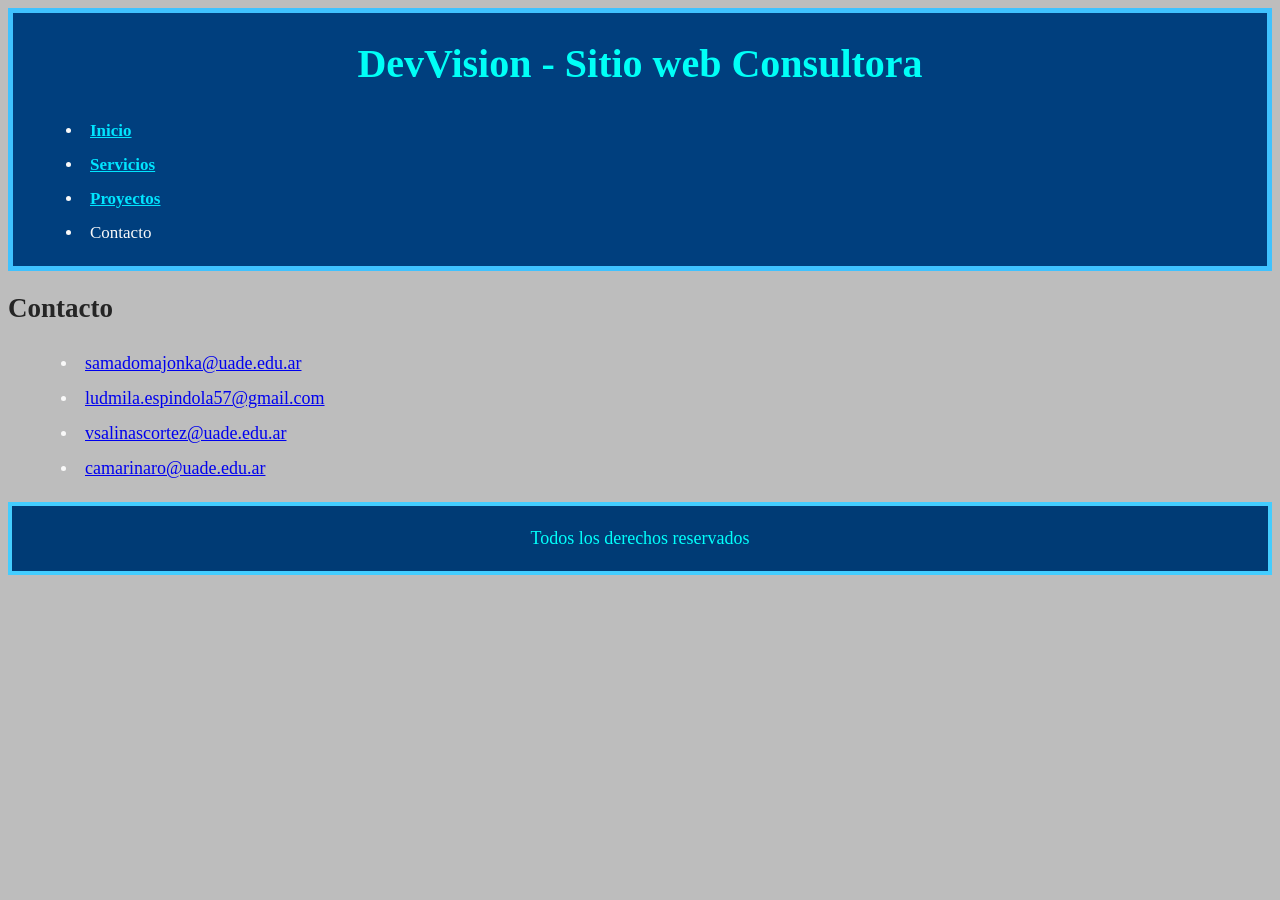
==== contacto.html @ cbd127ed "Mejor orden" ====
<!DOCTYPE html>
<html lang="en">
<head>
    <meta charset="UTF-8">
    <meta name="viewport" content="width=device-width, initial-scale=1.0">
    <title>Sitio web Consultora - Grupo 3</title>
    <link rel="stylesheet" href="estilos/css1.css">

</head>
<body>
    <header>
        <h1>DevVision - Sitio web Consultora</h1>
        <nav>
            <ul>
                <li>
                    <a href="index.html">Inicio</a>
                </li>
                <li>
                    <a href="servicios.html">Servicios</a>
                </li>
                <li>
                    <a href="proyecto.html">Proyectos</a>
                </li>
                <li>
                    Contacto
                </li>
            </ul>
        </nav>
    </header>
    <main>
        <h2>
            Contacto
        </h2>
        <ul>
            <li><a href="mailto:samadomajonka@uade.edu.ar">samadomajonka@uade.edu.ar</a></li>

            <li><a href="mailto:ludmila.espindola57@gmail.com">ludmila.espindola57@gmail.com</a></li>

            <li><a href="mailto:vsalinascortez@uade.edu.ar">vsalinascortez@uade.edu.ar</a></li>
            <li><a href="mailto:camarinaro@uade.edu.ar">camarinaro@uade.edu.ar</a></li>
        </ul>
        


    </main>
    <footer>
        
        <p style="color: rgb(0, 255, 251);">Todos los derechos reservados</p>
    </footer>
</body>
</html>
---- estilos/css1.css ----
h2{
    color: #252525;
    font-size: 27px ;
}
h1{
    color: #00fff7;
    text-align: center;
    font-size: 40px ;


}
h4{
    padding-left: 15px;
    font-size: 25px ;

}

p{
    color: #1a1a1a;
    font-family: Cambria, Cochin, Georgia, Times, 'Times New Roman', serif;
    padding-left: 15px;
    padding-bottom: 30px;
    font-size: 18px ;

}
li{
    font-size: 17px ;
    color: #f9f9f9;
    padding: 7px;
    margin: 0 30px;
    
}

body{
    background-color: #bdbdbd;
}
header{
    background-color: #003f7e;
    border: 5px solid #3fc2ff;
}
header p {
    color: #ffffff;
}
footer{
    background-color: #003b75;
    border: 4px solid #43cdff;
    text-align: center;
}
footer p {
    margin: 14px 0;
    color: #ffffff;
    padding: 8px;
}

nav ul li a {
    color: #00e5ff;
    font-weight: bold;
}

main li a{
    padding: 0;
    margin-bottom: 10px;
    font-size: 18px;
}
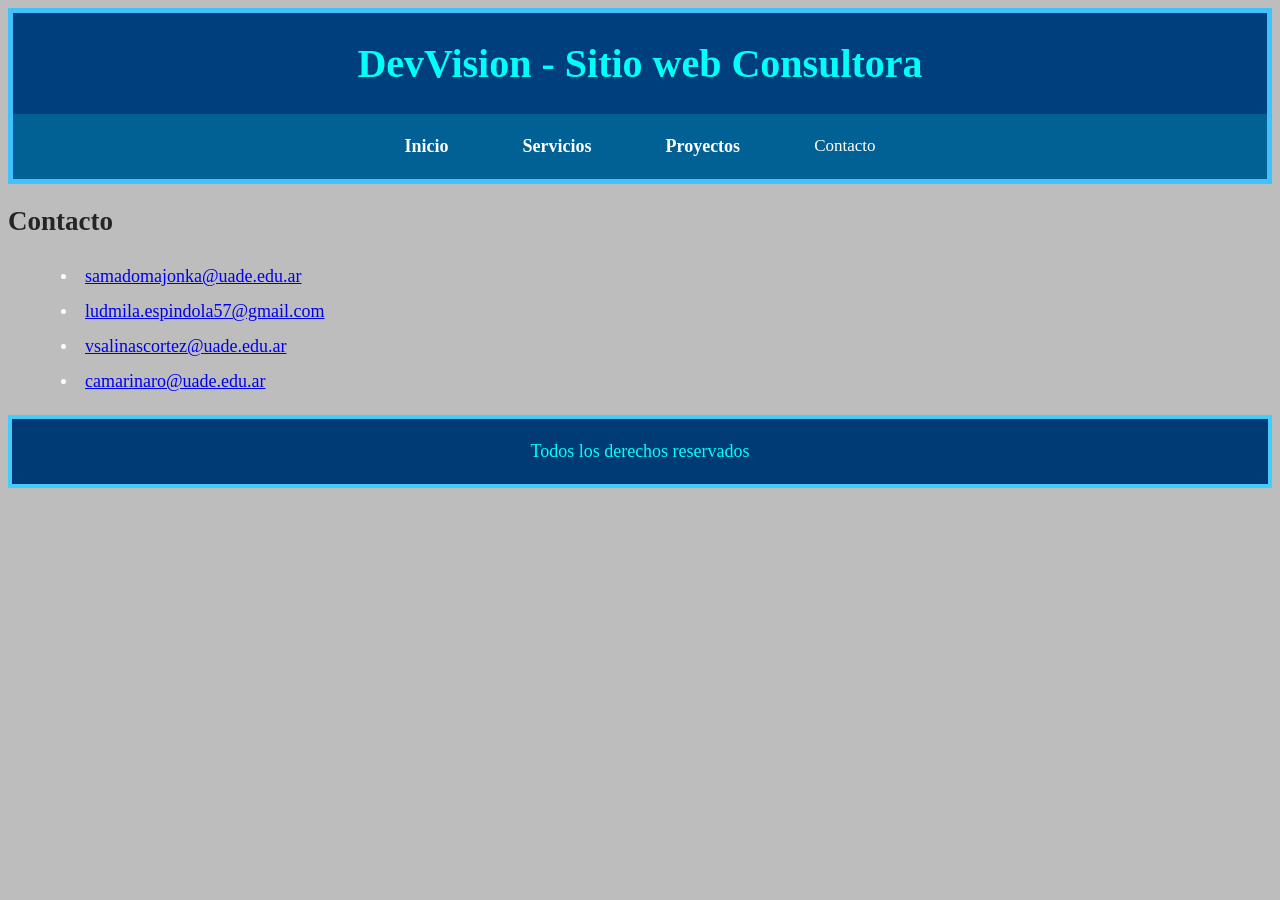
==== commit 9c1dbd13: "Diseño de menu de navegacion" ====
--- a/contacto.html
+++ b/contacto.html
@@ -10,7 +10,7 @@
 <body>
     <header>
         <h1>DevVision - Sitio web Consultora</h1>
-        <nav>
+        <nav class="menu-navegacion">
             <ul>
                 <li>
                     <a href="index.html">Inicio</a>
--- a/estilos/css1.css
+++ b/estilos/css1.css
@@ -7,13 +7,15 @@
     text-align: center;
     font-size: 40px ;
 
+}
 
-}
+
 h4{
     padding-left: 15px;
     font-size: 25px ;
 
 }
+
 
 p{
     color: #1a1a1a;
@@ -23,13 +25,10 @@
     font-size: 18px ;
 
 }
-li{
-    font-size: 17px ;
-    color: #f9f9f9;
-    padding: 7px;
-    margin: 0 30px;
-    
-}
+
+
+
+
 
 body{
     background-color: #bdbdbd;
@@ -38,9 +37,7 @@
     background-color: #003f7e;
     border: 5px solid #3fc2ff;
 }
-header p {
-    color: #ffffff;
-}
+
 footer{
     background-color: #003b75;
     border: 4px solid #43cdff;
@@ -61,4 +58,31 @@
     padding: 0;
     margin-bottom: 10px;
     font-size: 18px;
+}
+
+
+.menu-navegacion ul {
+    display: flex;
+    justify-content: center;
+    list-style: none;
+    background-color: #016195;
+    padding: 15px 0;
+    margin: 0;
+}
+.menu-navegacion a {
+    color: rgb(255, 255, 255);
+    text-decoration: none;
+    font-size: 18px;
+    font-weight: bold;
+}
+
+.menu-navegacion a:hover {
+    color: #ffcc00;
+}
+
+li{
+    font-size: 17px ;
+    color: #ffffff;
+    padding: 7px;
+    margin: 0 30px;
 }
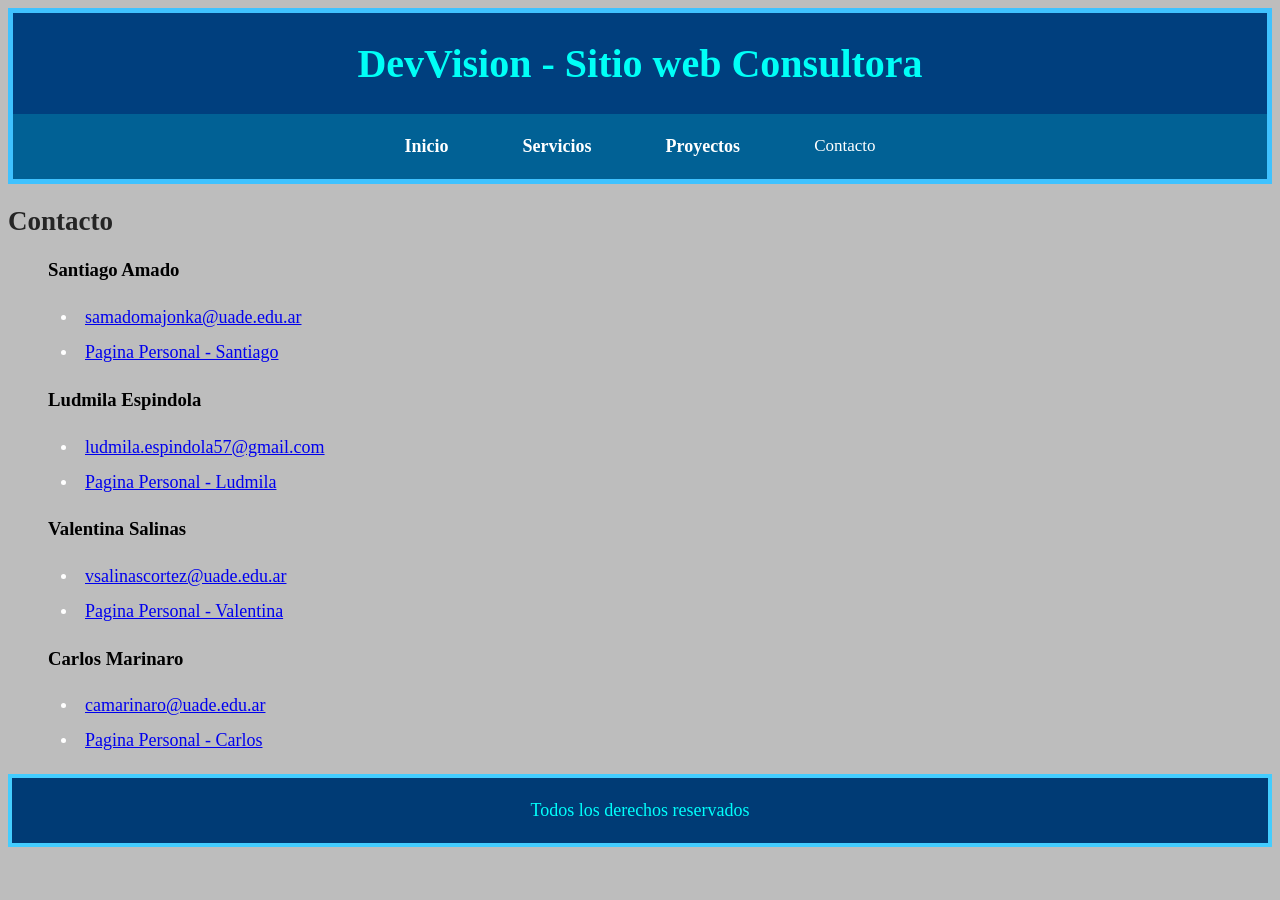
==== commit de94995b: "Textos y contactos mejorados" ====
--- a/contacto.html
+++ b/contacto.html
@@ -32,12 +32,22 @@
             Contacto
         </h2>
         <ul>
+            <h3>Santiago Amado</h3>
             <li><a href="mailto:samadomajonka@uade.edu.ar">samadomajonka@uade.edu.ar</a></li>
+            <li><a href="https://santiago414.github.io/Proyecto1Web/">Pagina Personal - Santiago</a></li>
 
+            <h3>Ludmila Espindola</h3>
             <li><a href="mailto:ludmila.espindola57@gmail.com">ludmila.espindola57@gmail.com</a></li>
+            <li><a href="https://ludmilaespindola57-crypto.github.io/Mi-weeb/">Pagina Personal - Ludmila</a></li>
 
+            <h3>Valentina Salinas</h3>
             <li><a href="mailto:vsalinascortez@uade.edu.ar">vsalinascortez@uade.edu.ar</a></li>
+            <li><a href="https://valentinasalinasc.github.io/proyecto1estiloccspropio/">Pagina Personal - Valentina</a></li>
+
+            <h3>Carlos Marinaro</h3>
             <li><a href="mailto:camarinaro@uade.edu.ar">camarinaro@uade.edu.ar</a></li>
+            <li><a href="https://github.com/carlosmarinaro/proyect1">Pagina Personal - Carlos</a></li>
+
         </ul>
         
 
--- a/estilos/css1.css
+++ b/estilos/css1.css
@@ -21,7 +21,7 @@
     color: #1a1a1a;
     font-family: Cambria, Cochin, Georgia, Times, 'Times New Roman', serif;
     padding-left: 15px;
-    padding-bottom: 30px;
+    padding-bottom: 10px;
     font-size: 18px ;
 
 }
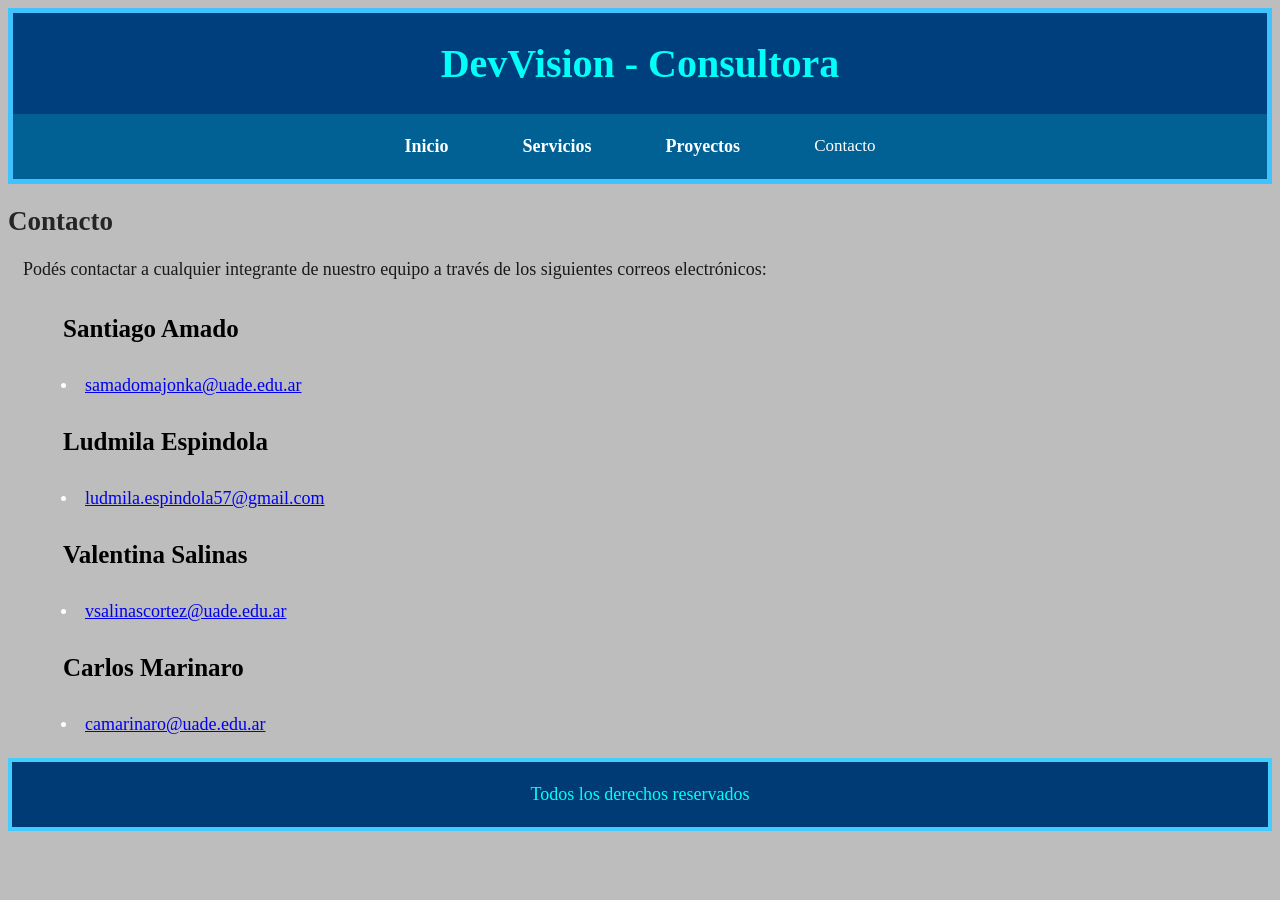
==== commit c692af68: "Imagenes agregadas y mejores Textos" ====
--- a/contacto.html
+++ b/contacto.html
@@ -9,7 +9,7 @@
 </head>
 <body>
     <header>
-        <h1>DevVision - Sitio web Consultora</h1>
+        <h1>DevVision - Consultora</h1>
         <nav class="menu-navegacion">
             <ul>
                 <li>
@@ -31,22 +31,19 @@
         <h2>
             Contacto
         </h2>
+        <p>Podés contactar a cualquier integrante de nuestro equipo a través de los siguientes correos electrónicos:</p>
         <ul>
             <h3>Santiago Amado</h3>
             <li><a href="mailto:samadomajonka@uade.edu.ar">samadomajonka@uade.edu.ar</a></li>
-            <li><a href="https://santiago414.github.io/Proyecto1Web/">Pagina Personal - Santiago</a></li>
 
             <h3>Ludmila Espindola</h3>
             <li><a href="mailto:ludmila.espindola57@gmail.com">ludmila.espindola57@gmail.com</a></li>
-            <li><a href="https://ludmilaespindola57-crypto.github.io/Mi-weeb/">Pagina Personal - Ludmila</a></li>
 
             <h3>Valentina Salinas</h3>
             <li><a href="mailto:vsalinascortez@uade.edu.ar">vsalinascortez@uade.edu.ar</a></li>
-            <li><a href="https://valentinasalinasc.github.io/proyecto1estiloccspropio/">Pagina Personal - Valentina</a></li>
 
             <h3>Carlos Marinaro</h3>
             <li><a href="mailto:camarinaro@uade.edu.ar">camarinaro@uade.edu.ar</a></li>
-            <li><a href="https://github.com/carlosmarinaro/proyect1">Pagina Personal - Carlos</a></li>
 
         </ul>
         
--- a/estilos/css1.css
+++ b/estilos/css1.css
@@ -9,10 +9,15 @@
 
 }
 
+h3{
+    font-size: 25px;
+        padding-left: 15px;
+
+}
 
 h4{
     padding-left: 15px;
-    font-size: 25px ;
+    font-size: 19px ;
 
 }
 
@@ -85,4 +90,26 @@
     color: #ffffff;
     padding: 7px;
     margin: 0 30px;
+}
+
+.Imagen{
+
+    border: 4px solid #b25800;
+    display: block;
+    margin-left: auto;
+    margin-right: auto;
+    max-width: 65%;
+    height: auto;
+    margin-bottom: 25px;
+}
+
+.Icono img{
+    border: 3px solid #3fc2ff;
+    display: block;
+    margin-left: auto;
+    margin-right: auto;
+    max-width: 15%;
+    height: auto;
+    margin-bottom: 25px;
+    margin-top: 25px;
 }
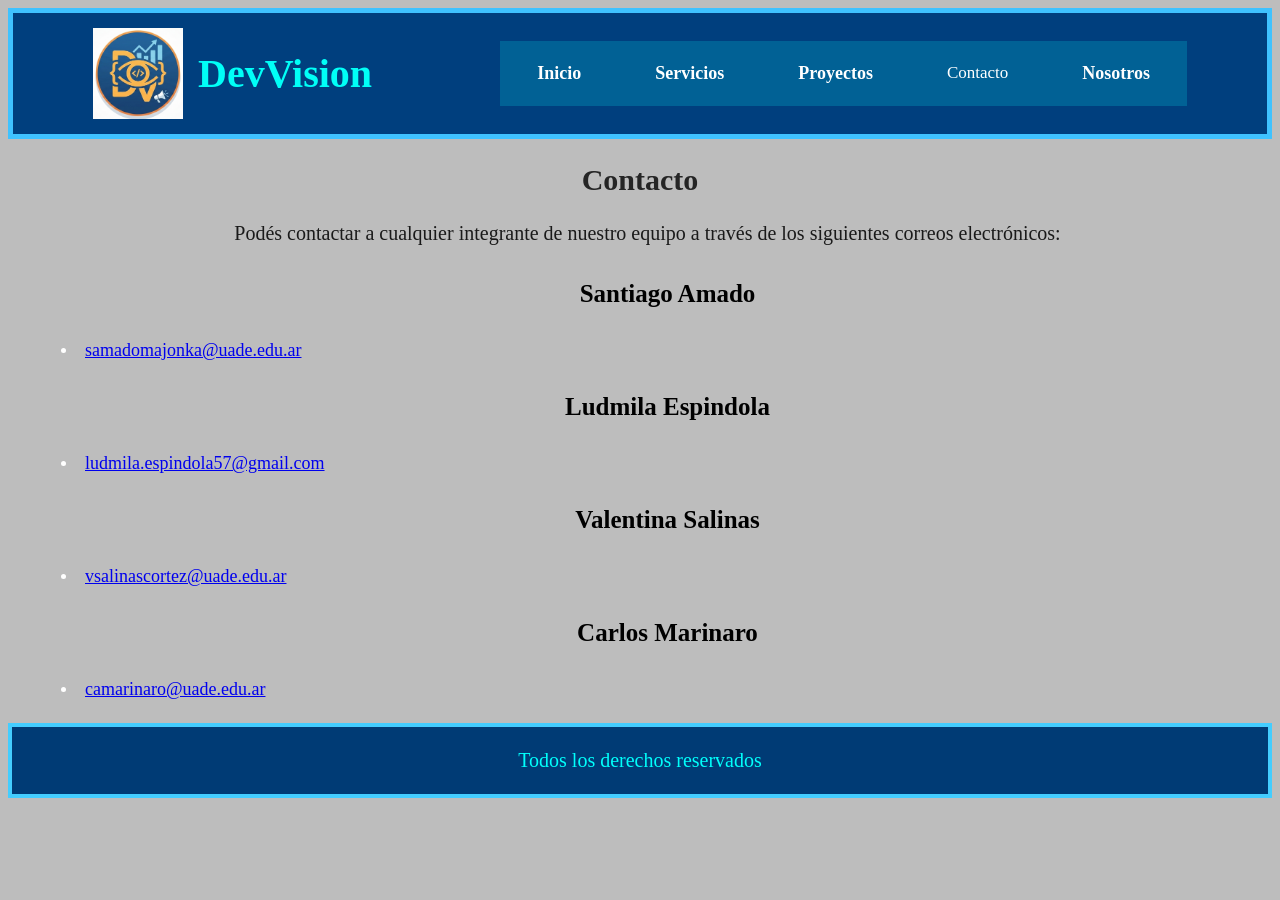
==== commit 170cf4a4: "Mejoar en la organizacion" ====
--- a/contacto.html
+++ b/contacto.html
@@ -8,8 +8,11 @@
 
 </head>
 <body>
-    <header>
-        <h1>DevVision - Consultora</h1>
+    <header class="header-principal">
+        <div class="logo-titulo">
+            <img src="img/DevVisionIcon.png" alt="IconoDevVision" class="icono-header">
+            <h1>DevVision</h1>
+        </div>
         <nav class="menu-navegacion">
             <ul>
                 <li>
@@ -23,6 +26,9 @@
                 </li>
                 <li>
                     Contacto
+                </li>
+                <li>
+                    <a href="nosotros.html">Nosotros</a>
                 </li>
             </ul>
         </nav>
--- a/estilos/css1.css
+++ b/estilos/css1.css
@@ -1,6 +1,7 @@
 h2{
     color: #252525;
-    font-size: 27px ;
+    font-size: 30px ;
+    text-align: center;
 }
 h1{
     color: #00fff7;
@@ -11,13 +12,15 @@
 
 h3{
     font-size: 25px;
-        padding-left: 15px;
+    padding-left: 15px;
+    text-align: center;
 
 }
 
 h4{
     padding-left: 15px;
     font-size: 19px ;
+    text-align: center;
 
 }
 
@@ -27,7 +30,8 @@
     font-family: Cambria, Cochin, Georgia, Times, 'Times New Roman', serif;
     padding-left: 15px;
     padding-bottom: 10px;
-    font-size: 18px ;
+    font-size: 20px ;
+    text-align: center;
 
 }
 
@@ -92,7 +96,7 @@
     margin: 0 30px;
 }
 
-.Imagen{
+.Imagen img{
 
     border: 4px solid #b25800;
     display: block;
@@ -103,6 +107,7 @@
     margin-bottom: 25px;
 }
 
+
 .Icono img{
     border: 3px solid #3fc2ff;
     display: block;
@@ -112,4 +117,35 @@
     height: auto;
     margin-bottom: 25px;
     margin-top: 25px;
+}
+
+.header-principal {
+    display: flex;
+    justify-content: space-between; /* Empuja el logo a la izquierda y el menú a la derecha */
+    align-items: center;           /* Centra todo verticalmente */
+    background-color: #003f7e;     /* El azul de la imagen de ejemplo */
+    padding: 10px 80px;            /* Espacio interno para que no toque los bordes */
+    color: white;
+}
+
+.logo-titulo {
+    display: flex;
+    align-items: center;           /* Alinea el icono con el texto */
+    gap: 15px;                     /* Espacio entre el icono y el nombre */
+}
+
+.icono-header {
+    width: 90px;                   /* Ajustá el tamaño de tu icono */
+    height: auto;
+}
+
+.Equipo{
+    width: 900px;
+    height: auto;
+    display: block;
+    margin-left: auto;
+    margin-right: auto;
+}
+.links{
+    margin-left: 585px;
 }
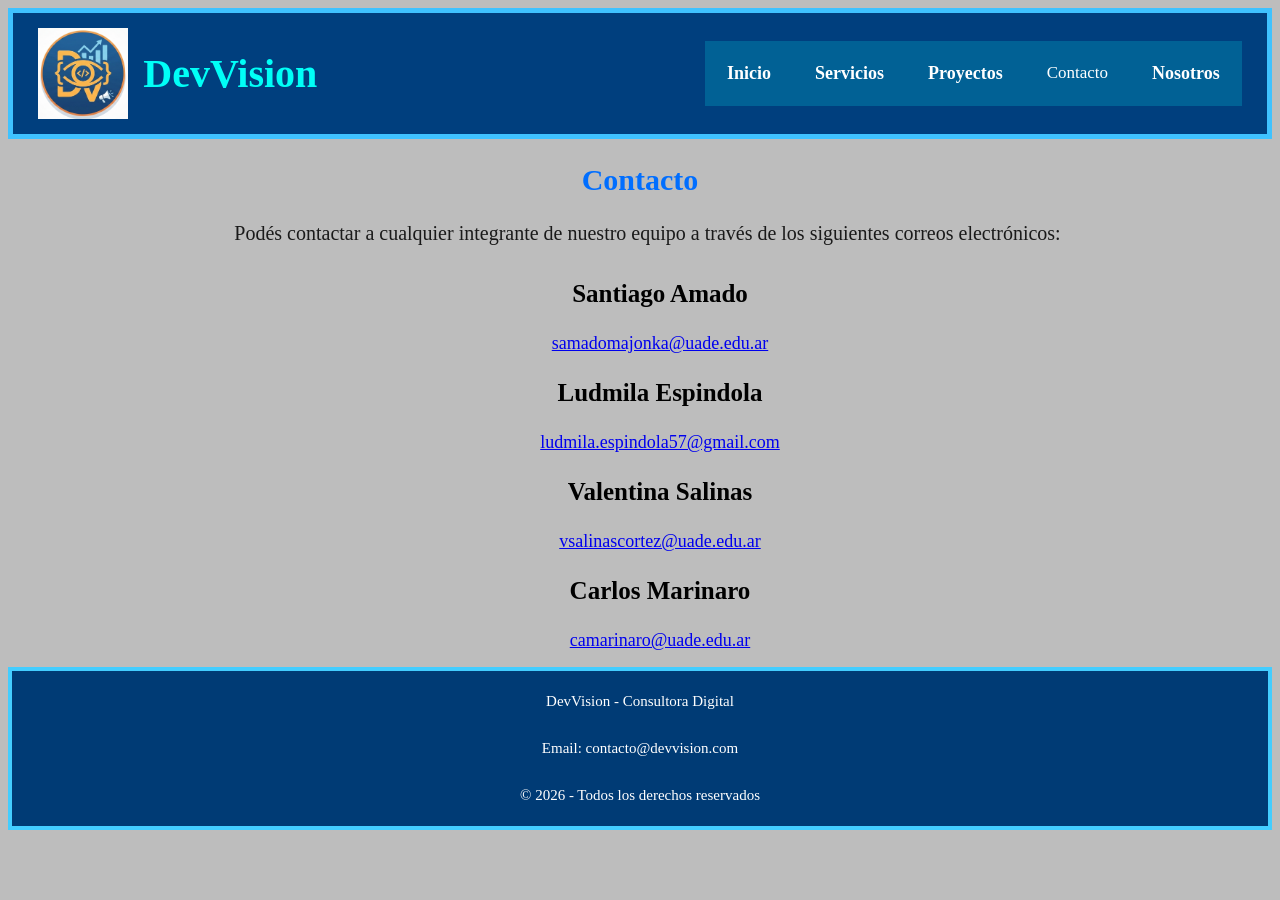
==== commit 1eb9f49b: "Mayor organizacion" ====
--- a/contacto.html
+++ b/contacto.html
@@ -14,6 +14,8 @@
             <h1>DevVision</h1>
         </div>
         <nav class="menu-navegacion">
+            <input type="checkbox" id="menu">  
+            <label for="menu"> ☰ </label>
             <ul>
                 <li>
                     <a href="index.html">Inicio</a>
@@ -40,16 +42,16 @@
         <p>Podés contactar a cualquier integrante de nuestro equipo a través de los siguientes correos electrónicos:</p>
         <ul>
             <h3>Santiago Amado</h3>
-            <li><a href="mailto:samadomajonka@uade.edu.ar">samadomajonka@uade.edu.ar</a></li>
+            <div class="mails"><a href="mailto:samadomajonka@uade.edu.ar">samadomajonka@uade.edu.ar</a></div>
 
             <h3>Ludmila Espindola</h3>
-            <li><a href="mailto:ludmila.espindola57@gmail.com">ludmila.espindola57@gmail.com</a></li>
+            <div class="mails"><a href="mailto:ludmila.espindola57@gmail.com">ludmila.espindola57@gmail.com</a></div>
 
             <h3>Valentina Salinas</h3>
-            <li><a href="mailto:vsalinascortez@uade.edu.ar">vsalinascortez@uade.edu.ar</a></li>
+            <div class="mails"><a href="mailto:vsalinascortez@uade.edu.ar">vsalinascortez@uade.edu.ar</a></div>
 
             <h3>Carlos Marinaro</h3>
-            <li><a href="mailto:camarinaro@uade.edu.ar">camarinaro@uade.edu.ar</a></li>
+            <div class="mails"><a href="mailto:camarinaro@uade.edu.ar">camarinaro@uade.edu.ar</a></div>
 
         </ul>
         
@@ -58,7 +60,9 @@
     </main>
     <footer>
         
-        <p style="color: rgb(0, 255, 251);">Todos los derechos reservados</p>
+        <p>DevVision - Consultora Digital</p>
+        <p>Email: contacto@devvision.com</p>
+        <p>© 2026 - Todos los derechos reservados</p>
     </footer>
 </body>
 </html>
--- a/estilos/css1.css
+++ b/estilos/css1.css
@@ -1,5 +1,5 @@
 h2{
-    color: #252525;
+    color: #006eff;
     font-size: 30px ;
     text-align: center;
 }
@@ -12,7 +12,6 @@
 
 h3{
     font-size: 25px;
-    padding-left: 15px;
     text-align: center;
 
 }
@@ -56,12 +55,20 @@
     margin: 14px 0;
     color: #ffffff;
     padding: 8px;
+    font-size: 15px;
 }
 
 nav ul li a {
     color: #00e5ff;
     font-weight: bold;
 }
+
+input {                    
+    display: none;     
+  }
+label {                    
+      display:none;
+  }
 
 main li a{
     padding: 0;
@@ -93,7 +100,7 @@
     font-size: 17px ;
     color: #ffffff;
     padding: 7px;
-    margin: 0 30px;
+    margin: 0 15px;
 }
 
 .Imagen img{
@@ -121,21 +128,21 @@
 
 .header-principal {
     display: flex;
-    justify-content: space-between; /* Empuja el logo a la izquierda y el menú a la derecha */
-    align-items: center;           /* Centra todo verticalmente */
-    background-color: #003f7e;     /* El azul de la imagen de ejemplo */
-    padding: 10px 80px;            /* Espacio interno para que no toque los bordes */
+    justify-content: space-between;
+    align-items: center;         
+    background-color: #003f7e;   
+    padding: 10px 2%; 
     color: white;
 }
 
 .logo-titulo {
     display: flex;
-    align-items: center;           /* Alinea el icono con el texto */
-    gap: 15px;                     /* Espacio entre el icono y el nombre */
+    align-items: center;
+    gap: 15px;
 }
 
 .icono-header {
-    width: 90px;                   /* Ajustá el tamaño de tu icono */
+    width: 90px;                  
     height: auto;
 }
 
@@ -147,5 +154,57 @@
     margin-right: auto;
 }
 .links{
-    margin-left: 585px;
-}+   text-align: center;
+   font-size: 18px;
+}
+
+.mails {
+    text-align: center;
+    font-size: 18px;
+}
+
+
+@media all and (max-width: 840px) { 
+  
+    input:checked  ~ ul{   
+    display:block;
+      }
+  
+      input:checked ~ label {   
+      background: lightgrey; 
+          }
+  
+      label:hover{               
+      background: grey;
+      }
+  
+    li{                        
+         margin: 0px;
+         text-align: left;
+     }
+  
+     label {            
+       box-sizing: border-box;
+       display: block;
+       border: 1px solid black;
+       border-radius: 5px;
+       width: 30px;
+       height: 30px;
+       line-height: 30px;
+       font-weight: bold;
+       text-align: center;
+       user-select: none;
+       background-color: cadetblue;
+  
+        }
+      
+  
+    .menu-navegacion ul{                         
+       display: none;
+       background-color:#016195;
+  
+      }
+     
+       
+  }
+  
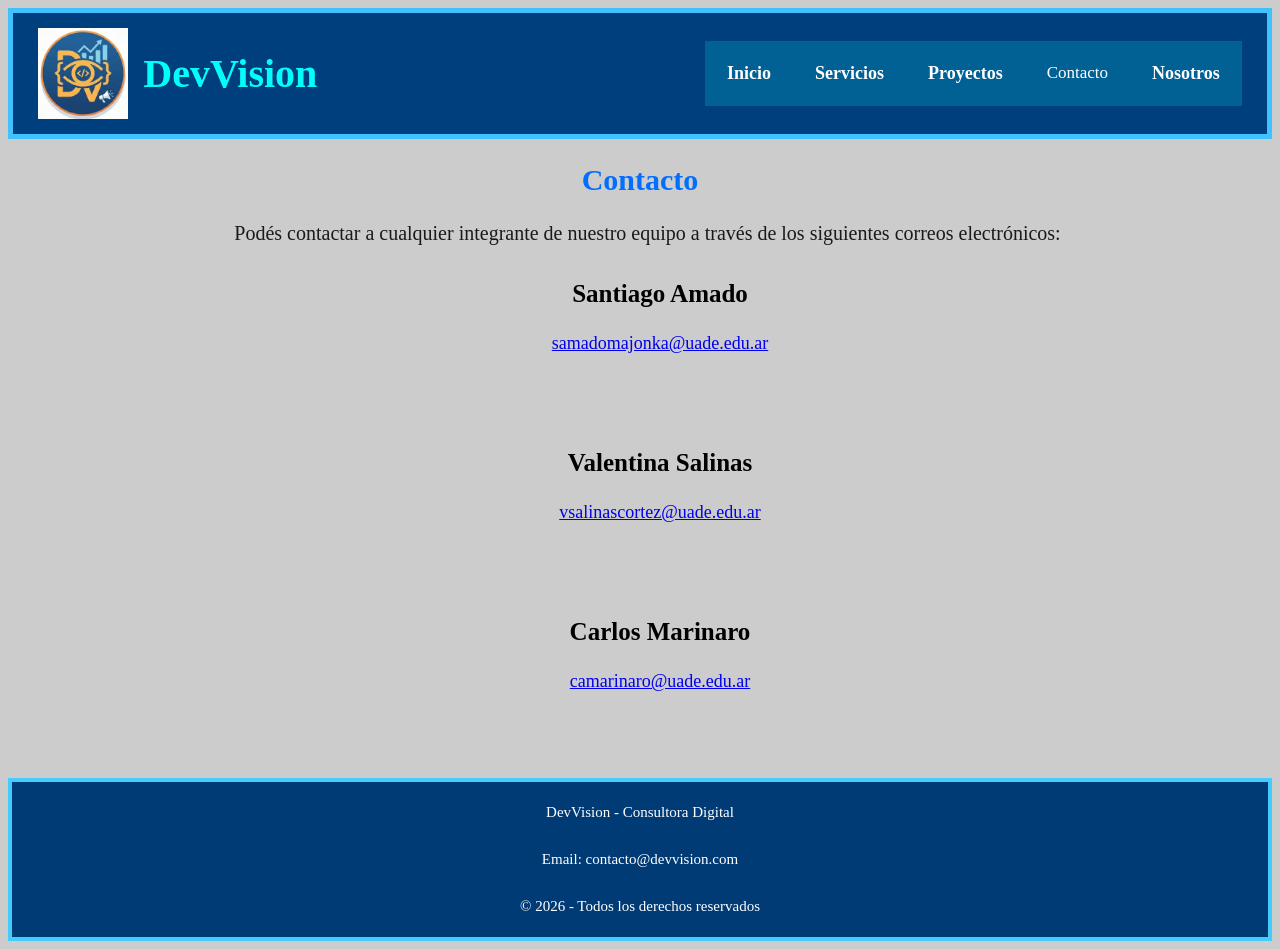
==== commit 3930908d: "Chau ludmila" ====
--- a/contacto.html
+++ b/contacto.html
@@ -44,9 +44,6 @@
             <h3>Santiago Amado</h3>
             <div class="mails"><a href="mailto:samadomajonka@uade.edu.ar">samadomajonka@uade.edu.ar</a></div>
 
-            <h3>Ludmila Espindola</h3>
-            <div class="mails"><a href="mailto:ludmila.espindola57@gmail.com">ludmila.espindola57@gmail.com</a></div>
-
             <h3>Valentina Salinas</h3>
             <div class="mails"><a href="mailto:vsalinascortez@uade.edu.ar">vsalinascortez@uade.edu.ar</a></div>
 
--- a/estilos/css1.css
+++ b/estilos/css1.css
@@ -17,7 +17,6 @@
 }
 
 h4{
-    padding-left: 15px;
     font-size: 19px ;
     text-align: center;
 
@@ -39,7 +38,7 @@
 
 
 body{
-    background-color: #bdbdbd;
+    background-color: #cccccc;
 }
 header{
     background-color: #003f7e;
@@ -156,14 +155,32 @@
 .links{
    text-align: center;
    font-size: 18px;
+   padding-bottom: 20px;
 }
 
 .mails {
     text-align: center;
     font-size: 18px;
-}
-
-
+    padding-bottom: 70px;
+
+}
+
+.imagenesintegrantes{
+    padding-top: 4%;
+    width: 120px;
+    height: auto;
+    display: block;
+    margin-left: auto;
+    margin-right: auto;
+}
+.foto-carlos{
+    padding-top: 5%;
+    width: 120px;         
+    height: auto;
+    display: block;
+    margin-left: auto;
+    margin-right: auto;
+}
 @media all and (max-width: 840px) { 
   
     input:checked  ~ ul{   
@@ -207,4 +224,4 @@
      
        
   }
-  +  
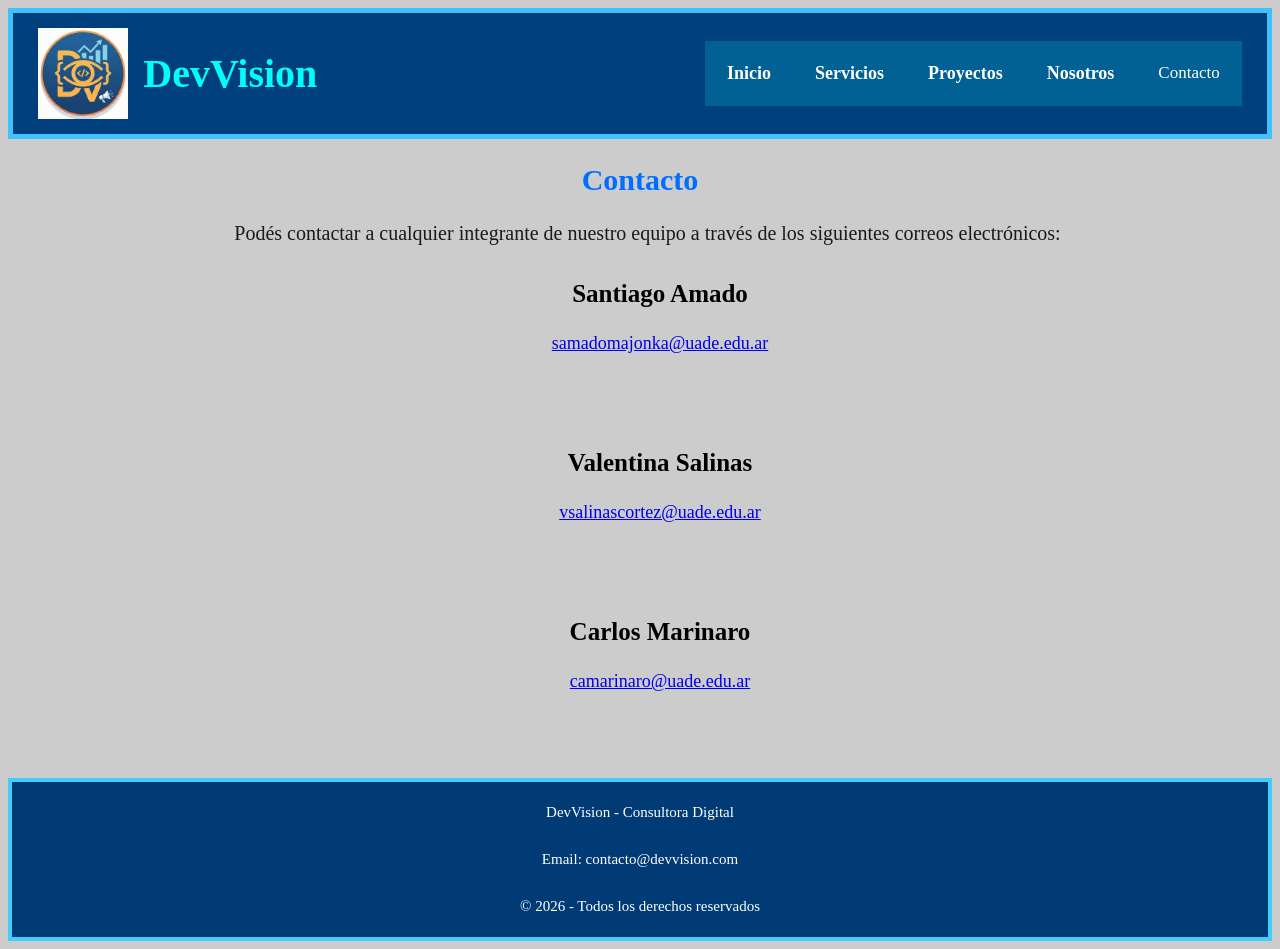
==== commit 2206b836: "mini cambio" ====
--- a/contacto.html
+++ b/contacto.html
@@ -27,11 +27,12 @@
                     <a href="proyecto.html">Proyectos</a>
                 </li>
                 <li>
+                    <a href="nosotros.html">Nosotros</a>
+                </li>
+                <li>
                     Contacto
                 </li>
-                <li>
-                    <a href="nosotros.html">Nosotros</a>
-                </li>
+                
             </ul>
         </nav>
     </header>
--- a/estilos/css1.css
+++ b/estilos/css1.css
@@ -221,6 +221,23 @@
        background-color:#016195;
   
       }
+
+      h1{ 
+        font-size: 23px;
+      }
+      a{
+        font-size: 13px;
+    }
+    p{
+        font-size: 14px;
+    }
+
+    h2{
+        font-size: 19px;
+    }
+    h3{
+        font-size: 17px;
+    }
      
        
   }
